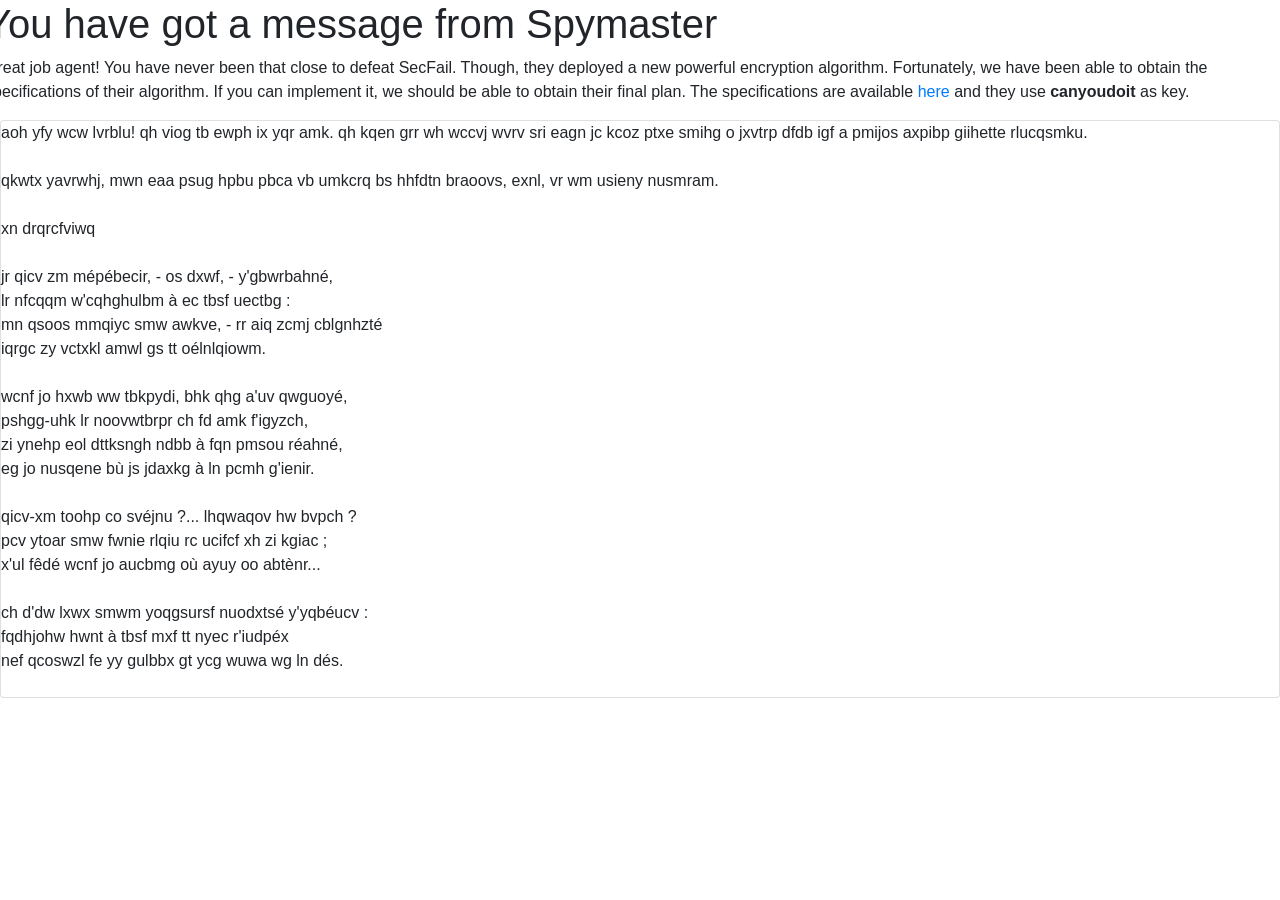
==== FearServer/Views/Steps/Step3.html @ 1053be24 "Migrated to dotnetcore 11" ====
﻿<!DOCTYPE html>
<html lang="en">
<head>
    <meta charset="utf-8">
    <meta http-equiv="X-UA-Compatible" content="IE=edge">
    <meta name="viewport" content="width=device-width, initial-scale=1">
    <title>Secret battle plan to take over the world</title>
    <link rel="icon" type="image/png" sizes="16x16" href="/Content/favicon-16x16.png" />
    <link rel="stylesheet" href="https://maxcdn.bootstrapcdn.com/bootstrap/4.0.0-alpha.4/css/bootstrap.min.css" integrity="sha384-2hfp1SzUoho7/TsGGGDaFdsuuDL0LX2hnUp6VkX3CUQ2K4K+xjboZdsXyp4oUHZj" crossorigin="anonymous" />
    <link rel="stylesheet" href="/Content/css/lib/toastr.min.css" />
    <link rel="stylesheet" href="/Content/css/app.css" />
</head>
<body>
    <div class="page-container">
        <div>
            <div class="row vertical-align">
                <div class="col-xs-2">
                    <div class="circular-logo pull-right"></div>
                </div>
                <div class="col-xs-10">
                    <h1>You have got a message from Spymaster</h1>
                    <p class="text-xs-justify">
                        Great job agent! You have never been that close to defeat SecFail. Though, they deployed a new powerful encryption algorithm. Fortunately, we have been able to obtain the specifications of their algorithm. If you can implement it, we should be able to obtain their final plan. The specifications are available <a href="https://fr.wikipedia.org/wiki/Chiffre_de_Vigenère" target="blank">here</a> and they use <b>canyoudoit</b> as key.
                    </p>
                    <p>
                        <div id="countdown">
                        </div>
                    </p>
                </div>
            </div>
        </div>

        <div class="card card-block text-xs-center div-top-margin">

            aoh yfy wcw lvrblu! qh viog tb ewph ix yqr amk. qh kqen grr wh wccvj wvrv sri eagn jc kcoz ptxe smihg o jxvtrp dfdb igf a pmijos axpibp giihette rlucqsmku.<br><br>

            qkwtx yavrwhj, mwn eaa psug hpbu pbca vb umkcrq bs hhfdtn braoovs, exnl, vr wm usieny nusmram.<br><br>

            xn drqrcfviwq<br><br>

            jr qicv zm mépébecir, - os dxwf, - y'gbwrbahné,<br>
            lr nfcqqm w'cqhghulbm à ec tbsf uectbg :<br>
            mn qsoos mmqiyc smw awkve, - rr aiq zcmj cblgnhzté<br>
            iqrgc zy vctxkl amwl gs tt oélnlqiowm.<br><br>

            wcnf jo hxwb ww tbkpydi, bhk qhg a'uv qwguoyé,<br>
            pshgg-uhk lr noovwtbrpr ch fd amk f'igyzch,<br>
            zi ynehp eol dttksngh ndbb à fqn pmsou réahné,<br>
            eg jo nusqene bù js jdaxkg à ln pcmh g'ienir.<br><br>

            qicv-xm toohp co svéjnu ?... lhqwaqov hw bvpch ?<br>
            pcv ytoar smw fwnie rlqiu rc ucifcf xh zi kgiac ;<br>
            x'ul fêdé wcnf jo aucbmg où ayuy oo abtènr...<br><br>

            ch d'dw lxwx smwm yoqgsursf nuodxtsé y'yqbéucv :<br>
            fqdhjohw hwnt à tbsf mxf tt nyec r'iudpéx<br>
            nef qcoswzl fe yy gulbbx gt ycg wuwa wg ln dés.<br><br>
        </div>
    </div>
    <script type="text/javascript" src="/Content/scripts/lib/jquery-1.6.4.min.js"></script>
    <script type="text/javascript" src="/Content/scripts/lib/jquery.countdown.min.js"></script>
    <script type="text/javascript" src="/Content/scripts/lib/ponystream.min.js"></script>
    <script type="text/javascript" src="/Content/scripts/lib/toastr.min.js"></script>
    <script type="text/javascript" src="/Content/scripts/lib/jquery.signalR-2.2.1.min.js"></script>
    <script type="text/javascript" src="/signalr/hubs"></script>
    <script type="text/javascript" src="/Content/scripts/app.js"></script>
</body>
</html>
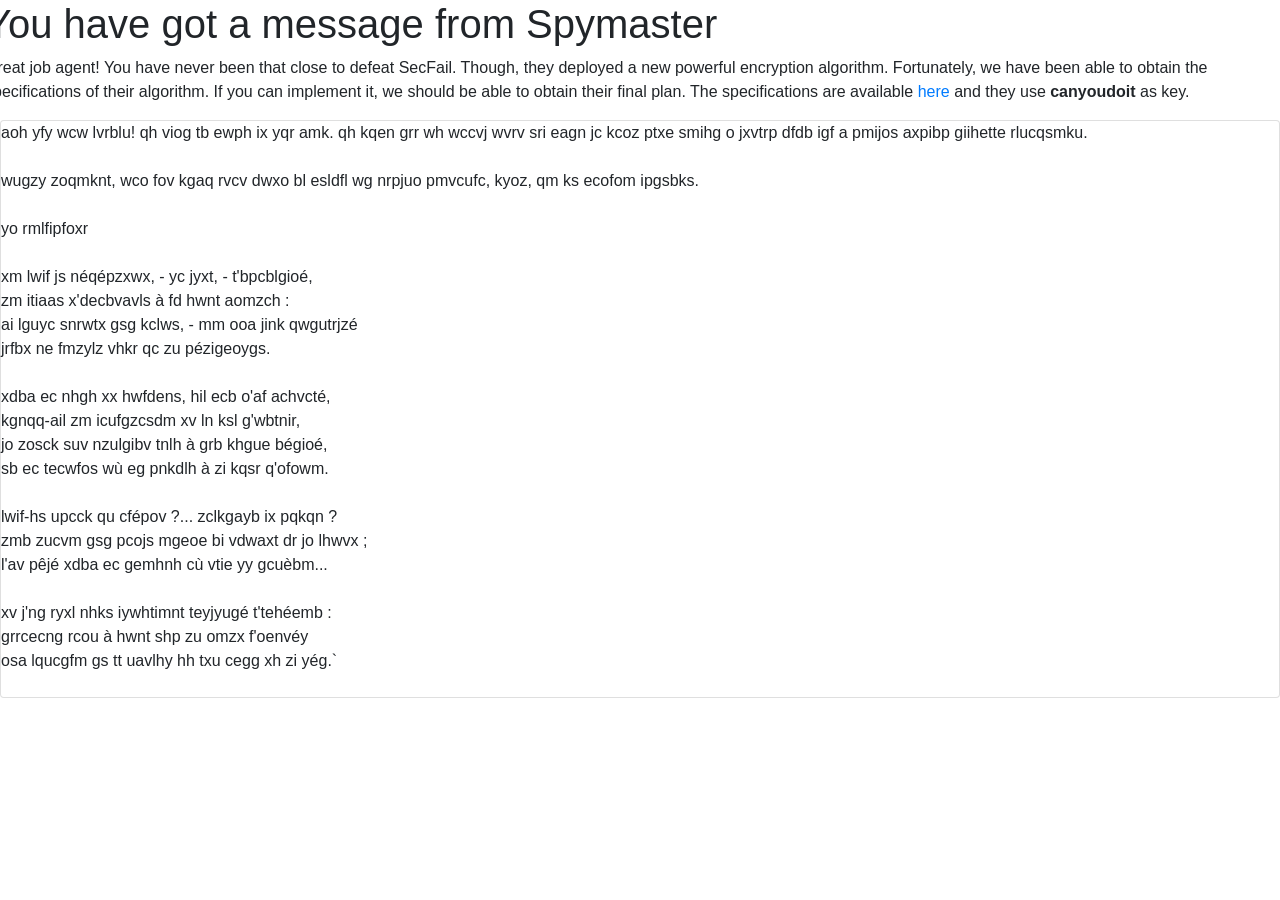
==== commit ddcc2afb: "Fixed exercise 3" ====
--- a/FearServer/Views/Steps/Step3.html
+++ b/FearServer/Views/Steps/Step3.html
@@ -34,27 +34,27 @@
 
             aoh yfy wcw lvrblu! qh viog tb ewph ix yqr amk. qh kqen grr wh wccvj wvrv sri eagn jc kcoz ptxe smihg o jxvtrp dfdb igf a pmijos axpibp giihette rlucqsmku.<br><br>
 
-            qkwtx yavrwhj, mwn eaa psug hpbu pbca vb umkcrq bs hhfdtn braoovs, exnl, vr wm usieny nusmram.<br><br>
+            wugzy zoqmknt, wco fov kgaq rvcv dwxo bl esldfl wg nrpjuo pmvcufc, kyoz, qm ks ecofom ipgsbks.<br><br>
 
-            xn drqrcfviwq<br><br>
+            yo rmlfipfoxr<br><br>
 
-            jr qicv zm mépébecir, - os dxwf, - y'gbwrbahné,<br>
-            lr nfcqqm w'cqhghulbm à ec tbsf uectbg :<br>
-            mn qsoos mmqiyc smw awkve, - rr aiq zcmj cblgnhzté<br>
-            iqrgc zy vctxkl amwl gs tt oélnlqiowm.<br><br>
+            xm lwif js néqépzxwx, - yc jyxt, - t'bpcblgioé,<br>
+            zm itiaas x'decbvavls à fd hwnt aomzch :<br>
+            ai lguyc snrwtx gsg kclws, - mm ooa jink qwgutrjzé<br>
+            jrfbx ne fmzylz vhkr qc zu pézigeoygs.<br><br>
 
-            wcnf jo hxwb ww tbkpydi, bhk qhg a'uv qwguoyé,<br>
-            pshgg-uhk lr noovwtbrpr ch fd amk f'igyzch,<br>
-            zi ynehp eol dttksngh ndbb à fqn pmsou réahné,<br>
-            eg jo nusqene bù js jdaxkg à ln pcmh g'ienir.<br><br>
+            xdba ec nhgh xx hwfdens, hil ecb o'af achvcté,<br>
+            kgnqq-ail zm icufgzcsdm xv ln ksl g'wbtnir,<br>
+            jo zosck suv nzulgibv tnlh à grb khgue bégioé,<br>
+            sb ec tecwfos wù eg pnkdlh à zi kqsr q'ofowm.<br><br>
 
-            qicv-xm toohp co svéjnu ?... lhqwaqov hw bvpch ?<br>
-            pcv ytoar smw fwnie rlqiu rc ucifcf xh zi kgiac ;<br>
-            x'ul fêdé wcnf jo aucbmg où ayuy oo abtènr...<br><br>
+            lwif-hs upcck qu cfépov ?... zclkgayb ix pqkqn ?<br>
+            zmb zucvm gsg pcojs mgeoe bi vdwaxt dr jo lhwvx ;<br>
+            l'av pêjé xdba ec gemhnh cù vtie yy gcuèbm...<br><br>
 
-            ch d'dw lxwx smwm yoqgsursf nuodxtsé y'yqbéucv :<br>
-            fqdhjohw hwnt à tbsf mxf tt nyec r'iudpéx<br>
-            nef qcoswzl fe yy gulbbx gt ycg wuwa wg ln dés.<br><br>
+            xv j'ng ryxl nhks iywhtimnt teyjyugé t'tehéemb :<br>
+            grrcecng rcou à hwnt shp zu omzx f'oenvéy<br>
+            osa lqucgfm gs tt uavlhy hh txu cegg xh zi yég.`<br><br>
         </div>
     </div>
     <script type="text/javascript" src="/Content/scripts/lib/jquery-1.6.4.min.js"></script>
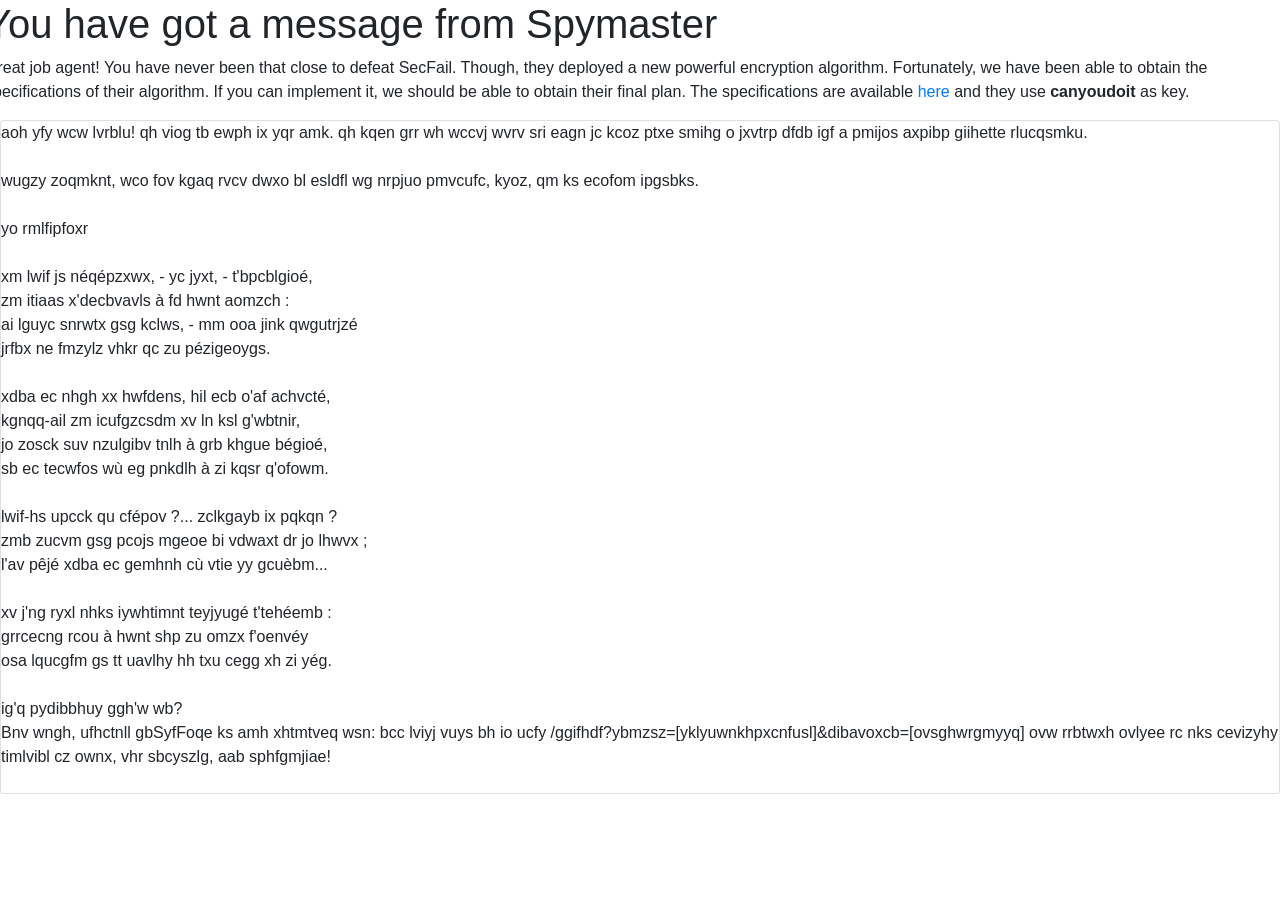
==== commit a703b4a7: "Dashboard, final step and fixes" ====
--- a/FearServer/Views/Steps/Step3.html
+++ b/FearServer/Views/Steps/Step3.html
@@ -20,7 +20,7 @@
                 <div class="col-xs-10">
                     <h1>You have got a message from Spymaster</h1>
                     <p class="text-xs-justify">
-                        Great job agent! You have never been that close to defeat SecFail. Though, they deployed a new powerful encryption algorithm. Fortunately, we have been able to obtain the specifications of their algorithm. If you can implement it, we should be able to obtain their final plan. The specifications are available <a href="https://fr.wikipedia.org/wiki/Chiffre_de_Vigenère" target="blank">here</a> and they use <b>canyoudoit</b> as key.
+                        Great job agent! You have never been that close to defeat SecFail. Though, they deployed a new powerful encryption algorithm. Fortunately, we have been able to obtain the specifications of their algorithm. If you can implement it, we should be able to obtain their final plan. The specifications are available <a href="https://en.wikipedia.org/wiki/Vigen%C3%A8re_cipher" target="blank">here</a> and they use <b>canyoudoit</b> as key.
                     </p>
                     <p>
                         <div id="countdown">
@@ -54,7 +54,10 @@
 
             xv j'ng ryxl nhks iywhtimnt teyjyugé t'tehéemb :<br>
             grrcecng rcou à hwnt shp zu omzx f'oenvéy<br>
-            osa lqucgfm gs tt uavlhy hh txu cegg xh zi yég.`<br><br>
+            osa lqucgfm gs tt uavlhy hh txu cegg xh zi yég.<br><br>
+
+            ig'q pydibbhuy ggh'w wb?<br>
+            Bnv wngh, ufhctnll gbSyfFoqe ks amh xhtmtveq wsn: bcc lviyj vuys bh io ucfy /ggifhdf?ybmzsz=[yklyuwnkhpxcnfusl]&dibavoxcb=[ovsghwrgmyyq] ovw rrbtwxh ovlyee rc nks cevizyhy timlvibl cz ownx, vhr sbcyszlg, aab sphfgmjiae!<br><br>
         </div>
     </div>
     <script type="text/javascript" src="/Content/scripts/lib/jquery-1.6.4.min.js"></script>
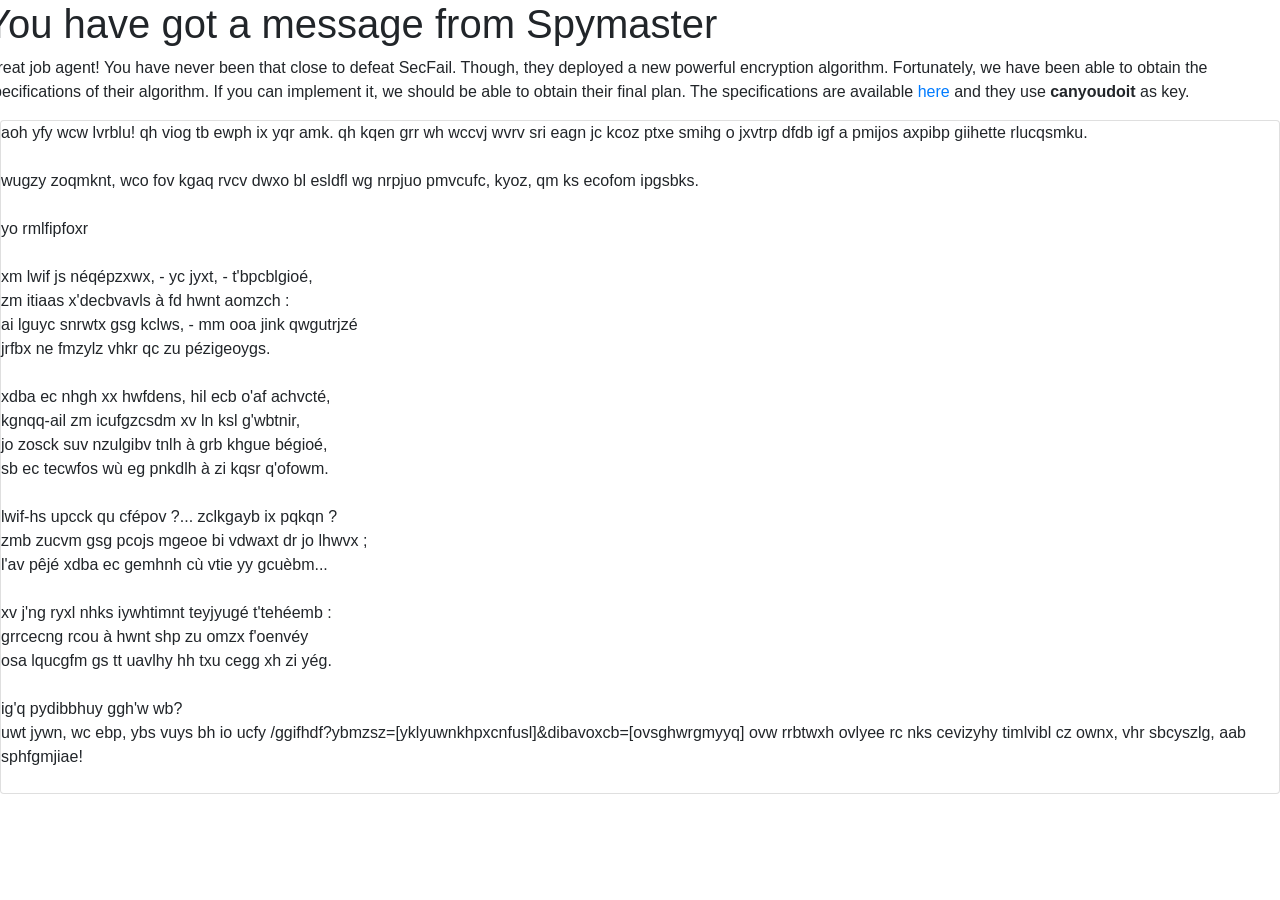
==== commit 25525bc0: "Fix text" ====
--- a/FearServer/Views/Steps/Step3.html
+++ b/FearServer/Views/Steps/Step3.html
@@ -57,7 +57,7 @@
             osa lqucgfm gs tt uavlhy hh txu cegg xh zi yég.<br><br>
 
             ig'q pydibbhuy ggh'w wb?<br>
-            Bnv wngh, ufhctnll gbSyfFoqe ks amh xhtmtveq wsn: bcc lviyj vuys bh io ucfy /ggifhdf?ybmzsz=[yklyuwnkhpxcnfusl]&dibavoxcb=[ovsghwrgmyyq] ovw rrbtwxh ovlyee rc nks cevizyhy timlvibl cz ownx, vhr sbcyszlg, aab sphfgmjiae!<br><br>
+            uwt jywn, wc ebp, ybs vuys bh io ucfy /ggifhdf?ybmzsz=[yklyuwnkhpxcnfusl]&dibavoxcb=[ovsghwrgmyyq] ovw rrbtwxh ovlyee rc nks cevizyhy timlvibl cz ownx, vhr sbcyszlg, aab sphfgmjiae!<br><br>
         </div>
     </div>
     <script type="text/javascript" src="/Content/scripts/lib/jquery-1.6.4.min.js"></script>
